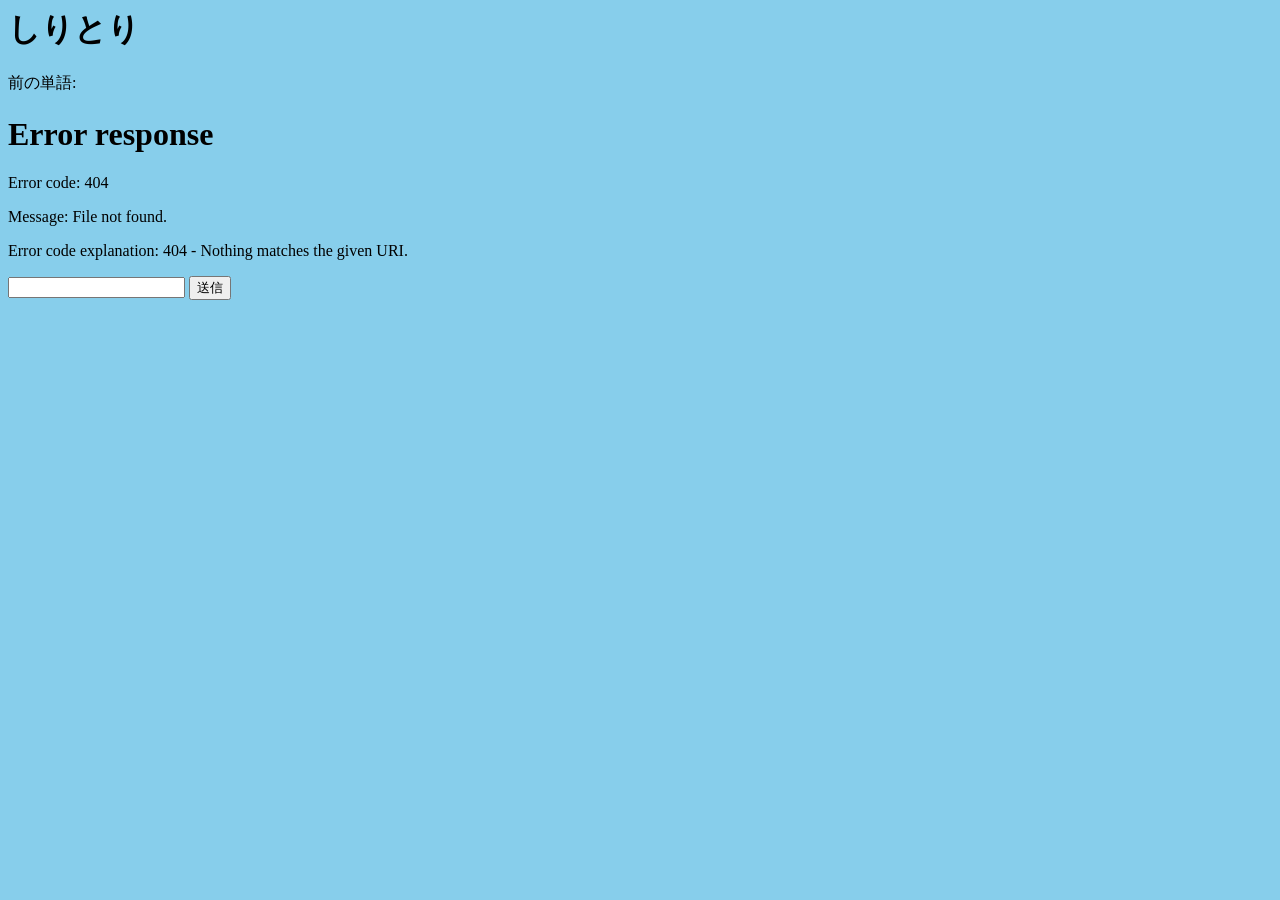
==== serve/public/index.html @ 7c3ecbdd "Add files via upload" ====
<!-- public/index.html -->
   
   <!-- headタグの中にはメタデータ等を記載する -->
   <head>
     <meta charset="utf-8">
    <link rel="stylesheet" href="styles.css">
   </head>
 
   <!-- bodyタグの中には実際に表示するものなどを書く -->
   <body>
     <h1>しりとり</h1>
   <!-- 現在の単語を表示する場所 -->
   <p id="previousWord"></p>
    <!-- 次の文字を入力するフォーム -->
    <input id="nextWordInput" type="text" />
   <button id="nextWordSendButton">送信</button>
    <!-- JavaScriptを実行 -->
   <script>
   window.onload = async (event) => {
     
    // GET /shiritoriを実行
       const response = await fetch("/shiritori", { method: "GET" });
       // responseの中からレスポンスのテキストデータを取得
       const previousWord = await response.text();
       // id: previousWordのタグを取得
       const paragraph = document.querySelector("#previousWord");
       // 取得したタグの中身を書き換える
       paragraph.innerHTML = `前の単語: ${previousWord}`;
     }
     // 送信ボタンの押下時に実行
    document.querySelector("#nextWordSendButton").onclick = async(event) => {
       // inputタグを取得
       const nextWordInput = document.querySelector("#nextWordInput");
       // inputの中身を取得
       const nextWordInputText = nextWordInput.value;
       // POST /shiritoriを実行
      // 次の単語をresponseに格納
       const response = await fetch(
         "/shiritori",
         {
           method: "POST",
           headers: { "Content-Type": "application/json" },
           body: JSON.stringify({ nextWord: nextWordInputText })
         }
       );

        
       // status: 200以外が返ってきた場合にエラーを表示
       if (response.status !== 200) {
        const errorJson = await response.text();
         const errorObj = JSON.parse(errorJson);
         alert(errorObj["errorMessage"]);
       }
 
       const previousWord = await response.text();
 
       // id: previousWordのタグを取得
       const paragraph = document.querySelector("#previousWord");
       // 取得したタグの中身を書き換える
              paragraph.innerHTML = `前の単語: ${previousWord}`;
       // inputタグの中身を消去する
       nextWordInput.value = "";
     }
   </script>
  </body>
  
  </html>
---- serve/public/styles.css ----
/* public/styles.css */
body {
    background: skyblue;
}
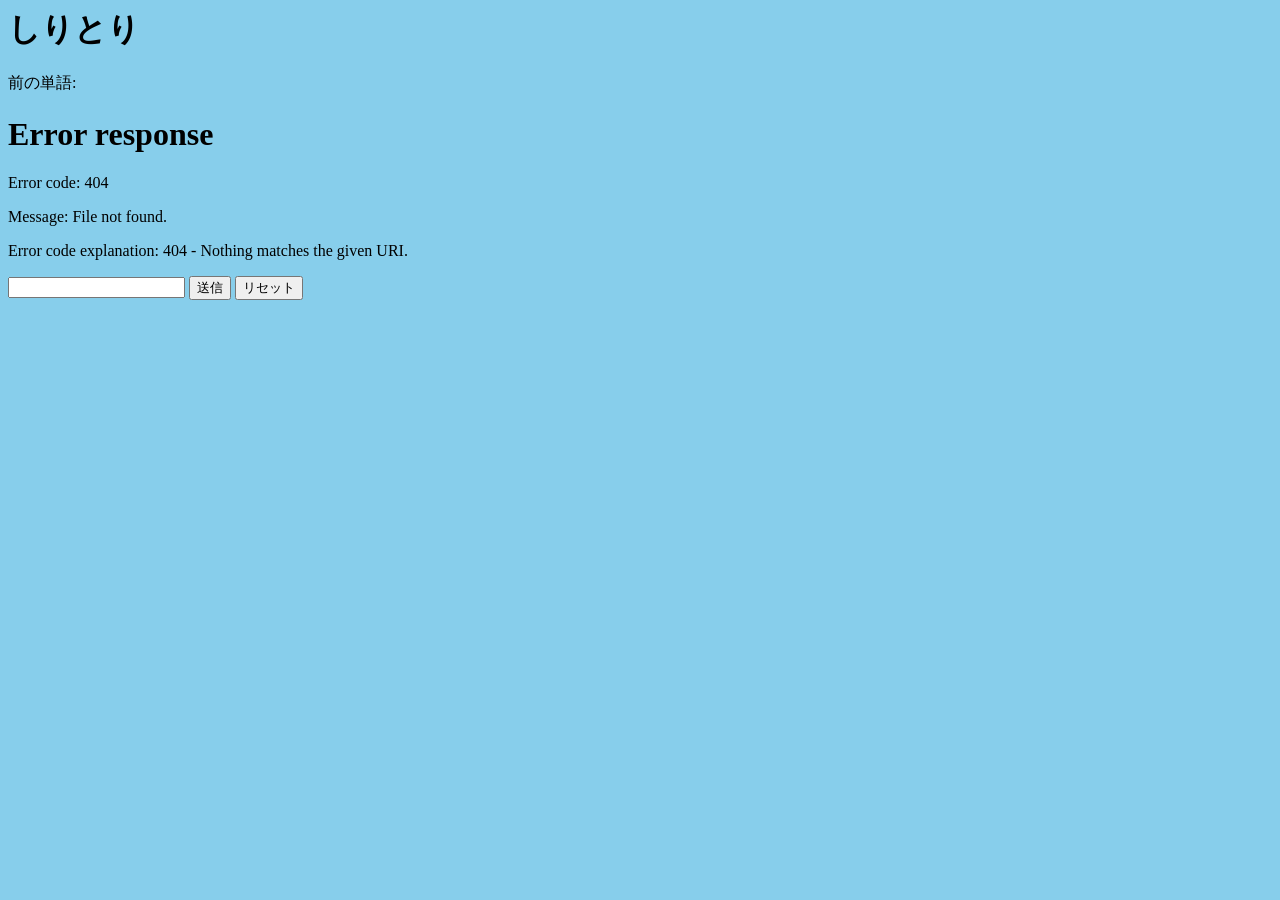
==== commit 0f3741ad: "Add files via upload" ====
--- a/serve/public/index.html
+++ b/serve/public/index.html
@@ -1,67 +1,94 @@
-   <!-- public/index.html -->
+ <!-- public/index.html -->
    
    <!-- headタグの中にはメタデータ等を記載する -->
    <head>
-     <meta charset="utf-8">
-    <link rel="stylesheet" href="styles.css">
-   </head>
+    <meta charset="utf-8">
+   <link rel="stylesheet" href="styles.css">
+  </head>
+
+  <!-- bodyタグの中には実際に表示するものなどを書く -->
+  <body>
+    <h1>しりとり</h1>
+  <!-- 現在の単語を表示する場所 -->
+  <p id="previousWord"></p>
+   <!-- 次の文字を入力するフォーム -->
+   <input id="nextWordInput" type="text" />
+  <button id="nextWordSendButton">送信</button>
+  <button id="resetSendButton">リセット</button>
+  
+   <!-- ゲーム終了時に表示するメッセージ -->
+   
+   <!-- JavaScriptを実行 -->
+  <script>
+  window.onload = async (event) => {
+    // GET /shiritoriを実行
+      const response = await fetch("/shiritori", { method: "GET" });
+      // responseの中からレスポンスのテキストデータを取得
+      const previousWord = await response.text();
+      // id: previousWordのタグを取得
+      const paragraph = document.querySelector("#previousWord");
+      // 取得したタグの中身を書き換える
+      paragraph.innerHTML = `前の単語: ${previousWord}`;
+    }
+    // 送信ボタンの押下時に実行
+   document.querySelector("#nextWordSendButton").onclick = async(event) => {
+      // inputタグを取得
+      const nextWordInput = document.querySelector("#nextWordInput");
+      // inputの中身を取得
+      const nextWordInputText = nextWordInput.value;
+      // POST /shiritoriを実行
+     // 次の単語をresponseに格納
+      const response = await fetch(
+        "/shiritori",
+        {
+          method: "POST",
+          headers: { "Content-Type": "application/json" },
+          body: JSON.stringify({ nextWord: nextWordInputText })
+        }
+      );
+
+      
+      // status: 200以外が返ってきた場合にエラーを表示
+      if (response.status !== 200) {
+          const errorJson = await response.text();
+          const errorObj = JSON.parse(errorJson);
+          
+          // errorObj["errorCode"]ごとに処理を分岐する
+          if (errorObj["errorCode"] === "END_WITH_N") {
+           
+            // errorCodeが、末尾が「ん」の時のエラーだったら、ゲームを終了する
+            alert("ゲーム終了: " + errorObj["errorMessage"]);
+            return;
+          } else {
+            alert(errorObj["errorMessage"]);
+            return;
+          }
+        }
+
+      const previousWord = await response.text();
+      // id: previousWordのタグを取得
+      const paragraph = document.querySelector("#previousWord");
+      // 取得したタグの中身を書き換える
+             paragraph.innerHTML = `前の単語: ${previousWord}`;
+      // inputタグの中身を消去する
+      nextWordInput.value = "";
+    }
+    
+    
+    // 送信ボタンの押下時に実行
+   document.querySelector("#resetSendButton").onclick = async(event) => {
+   // POST /resetを実行
+   const response = await fetch("/reset", { method: "POST" });
+   if (response.status === 200) {
+      // ページをリロードする
+      window.location.reload();
+   } else {
+      // エラーメッセージを表示
+      const errorJson = await response.text();
+      alert(errorJson);
+   }
+}
+  </script>
+ </body>
  
-   <!-- bodyタグの中には実際に表示するものなどを書く -->
-   <body>
-     <h1>しりとり</h1>
-   <!-- 現在の単語を表示する場所 -->
-   <p id="previousWord"></p>
-    <!-- 次の文字を入力するフォーム -->
-    <input id="nextWordInput" type="text" />
-   <button id="nextWordSendButton">送信</button>
-    <!-- JavaScriptを実行 -->
-   <script>
-   window.onload = async (event) => {
-     
-    // GET /shiritoriを実行
-       const response = await fetch("/shiritori", { method: "GET" });
-       // responseの中からレスポンスのテキストデータを取得
-       const previousWord = await response.text();
-       // id: previousWordのタグを取得
-       const paragraph = document.querySelector("#previousWord");
-       // 取得したタグの中身を書き換える
-       paragraph.innerHTML = `前の単語: ${previousWord}`;
-     }
-     // 送信ボタンの押下時に実行
-    document.querySelector("#nextWordSendButton").onclick = async(event) => {
-       // inputタグを取得
-       const nextWordInput = document.querySelector("#nextWordInput");
-       // inputの中身を取得
-       const nextWordInputText = nextWordInput.value;
-       // POST /shiritoriを実行
-      // 次の単語をresponseに格納
-       const response = await fetch(
-         "/shiritori",
-         {
-           method: "POST",
-           headers: { "Content-Type": "application/json" },
-           body: JSON.stringify({ nextWord: nextWordInputText })
-         }
-       );
-
-        
-       // status: 200以外が返ってきた場合にエラーを表示
-       if (response.status !== 200) {
-        const errorJson = await response.text();
-         const errorObj = JSON.parse(errorJson);
-         alert(errorObj["errorMessage"]);
-       }
- 
-       const previousWord = await response.text();
- 
-       // id: previousWordのタグを取得
-       const paragraph = document.querySelector("#previousWord");
-       // 取得したタグの中身を書き換える
-              paragraph.innerHTML = `前の単語: ${previousWord}`;
-       // inputタグの中身を消去する
-       nextWordInput.value = "";
-     }
-   </script>
-  </body>
-  
-  </html>+ </html>
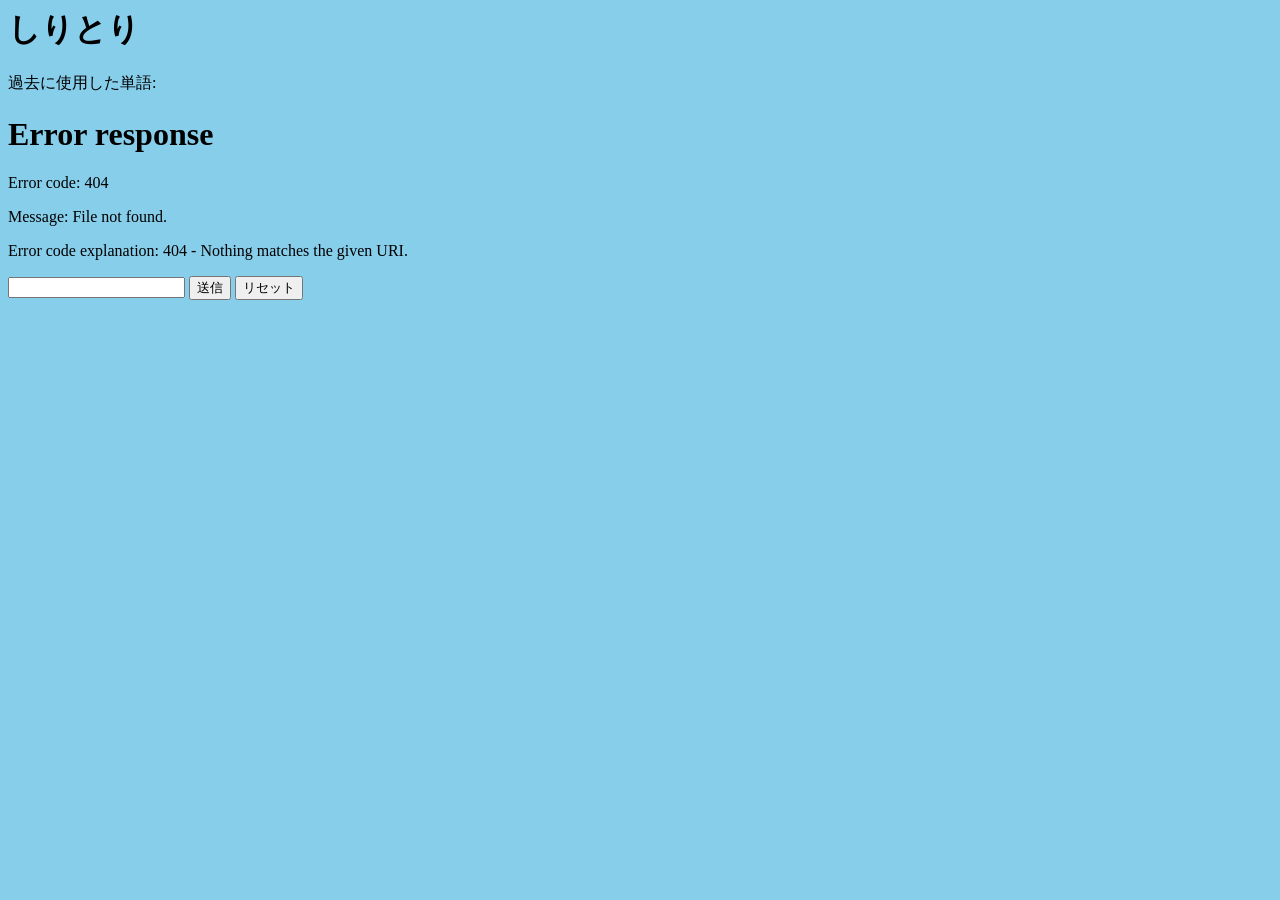
==== commit db6cb572: "Add files via upload" ====
--- a/serve/public/index.html
+++ b/serve/public/index.html
@@ -1,4 +1,4 @@
- <!-- public/index.html -->
+<!-- public/index.html -->
    
    <!-- headタグの中にはメタデータ等を記載する -->
    <head>
@@ -28,7 +28,7 @@
       // id: previousWordのタグを取得
       const paragraph = document.querySelector("#previousWord");
       // 取得したタグの中身を書き換える
-      paragraph.innerHTML = `前の単語: ${previousWord}`;
+      paragraph.innerHTML = `過去に使用した単語: ${previousWord}`;
     }
     // 送信ボタンの押下時に実行
    document.querySelector("#nextWordSendButton").onclick = async(event) => {
@@ -69,7 +69,7 @@
       // id: previousWordのタグを取得
       const paragraph = document.querySelector("#previousWord");
       // 取得したタグの中身を書き換える
-             paragraph.innerHTML = `前の単語: ${previousWord}`;
+             paragraph.innerHTML = `過去に使用した単語: ${previousWord}`;
       // inputタグの中身を消去する
       nextWordInput.value = "";
     }
